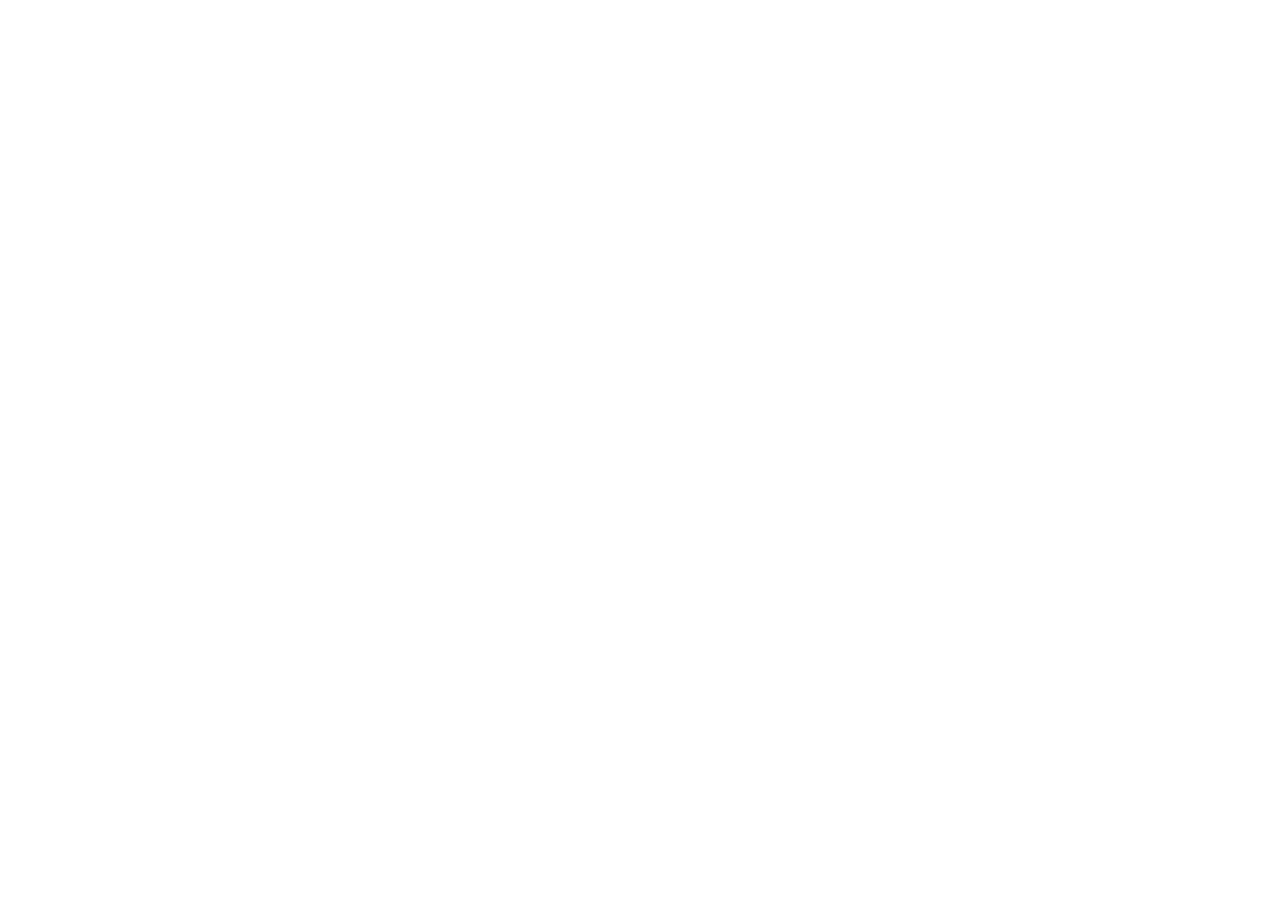
==== Assessment_10/index.html @ 3c6a5eec "index.html" ====
<!--DON'T TOUCH ANYTHING IN THIS FILE!-->
<!doctype html>

<html>
<head>

  <title>Checkerboard</title>
  <link rel="stylesheet" href="css/styles.css">

</head>

<body>
    <!--DON'T TOUCH ANYTHING IN THIS FILE!-->
    <div id="board">
      <div class="square"></div>
      <div class="square"></div>
      <div class="square"></div>
      <div class="square"></div>
      <div class="square"></div>
      <div class="square"></div>
      <div class="square"></div>
      <div class="square"></div>
      <div class="square"></div>
      <div class="square"></div>
      <div class="square"></div>
      <div class="square"></div>
      <div class="square"></div>
      <div class="square"></div>
      <div class="square"></div>
      <div class="square"></div>
      <div class="square"></div>
      <div class="square"></div>
      <div class="square"></div>
      <div class="square"></div>
      <div class="square"></div>
      <div class="square"></div>
      <div class="square"></div>
      <div class="square"></div>
      <div class="square"></div>
    </div>
</body>
</html>
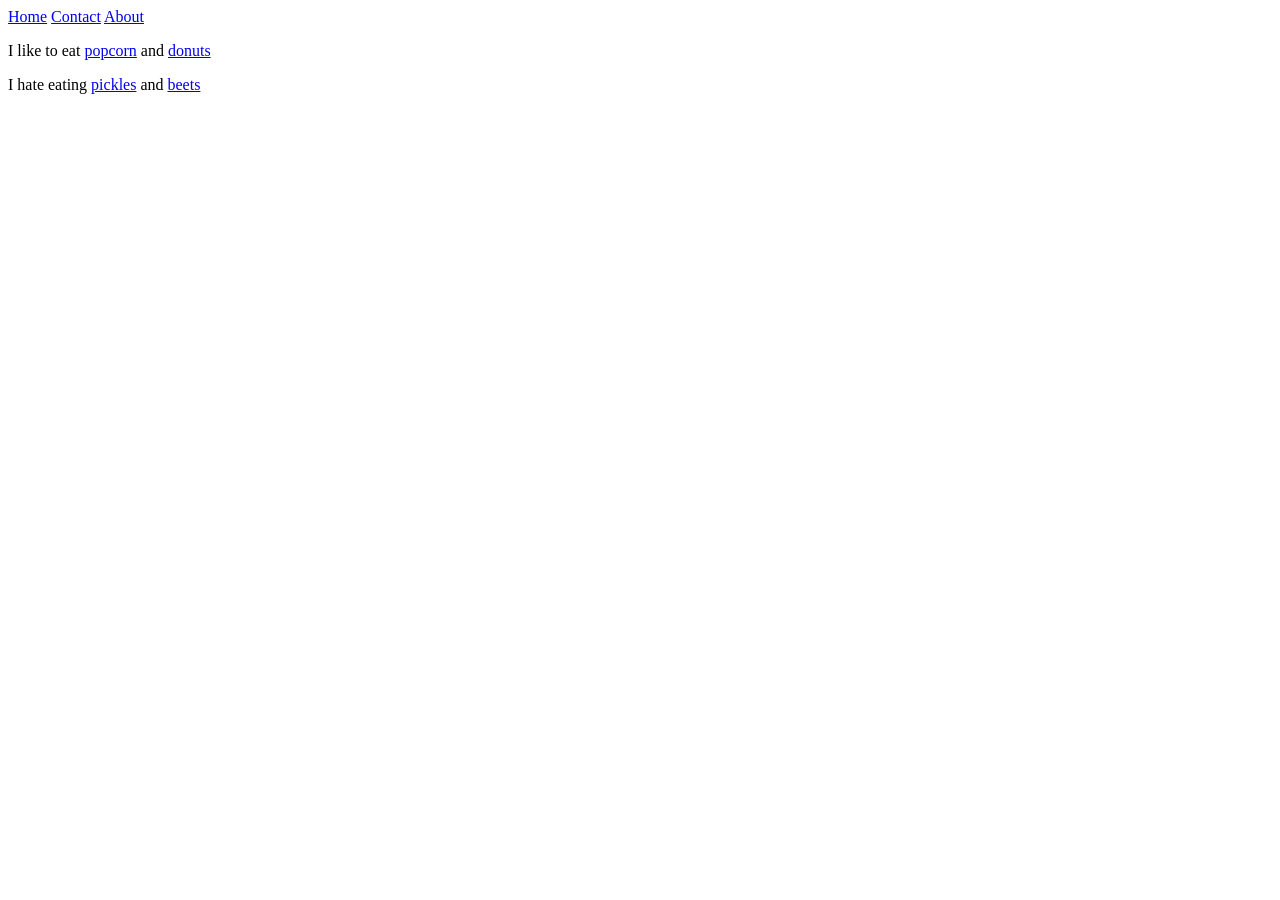
==== commit 20c4e96e: "index.html" ====
--- a/Assessment_10/index.html
+++ b/Assessment_10/index.html
@@ -1,42 +1,25 @@
-<!--DON'T TOUCH ANYTHING IN THIS FILE!-->
-<!doctype html>
-
-<html>
+<!--DON'T CHANGE THIS FILE (PLEASE!)-->
+<!DOCTYPE html>
+<html lang="en">
 <head>
-
-  <title>Checkerboard</title>
-  <link rel="stylesheet" href="css/styles.css">
-
+  <meta charset="UTF-8">
+  <meta name="viewport" content="width=device-width, initial-scale=1.0">
+  <title>Document</title>
 </head>
-
 <body>
-    <!--DON'T TOUCH ANYTHING IN THIS FILE!-->
-    <div id="board">
-      <div class="square"></div>
-      <div class="square"></div>
-      <div class="square"></div>
-      <div class="square"></div>
-      <div class="square"></div>
-      <div class="square"></div>
-      <div class="square"></div>
-      <div class="square"></div>
-      <div class="square"></div>
-      <div class="square"></div>
-      <div class="square"></div>
-      <div class="square"></div>
-      <div class="square"></div>
-      <div class="square"></div>
-      <div class="square"></div>
-      <div class="square"></div>
-      <div class="square"></div>
-      <div class="square"></div>
-      <div class="square"></div>
-      <div class="square"></div>
-      <div class="square"></div>
-      <div class="square"></div>
-      <div class="square"></div>
-      <div class="square"></div>
-      <div class="square"></div>
-    </div>
+  <header>
+    <a href="/home">Home</a>
+    <a href="/contact">Contact</a>
+    <a href="/about">About</a>
+  </header>
+  
+  <p>
+    I like to eat <a href="/popcorn">popcorn</a> and <a href="/donuts">donuts</a>
+  </p>
+  
+  <p id="dislikes">
+    I hate eating <a href="/pickles">pickles</a> and <a href="/beets">beets</a>
+  </p>
+  
 </body>
 </html>
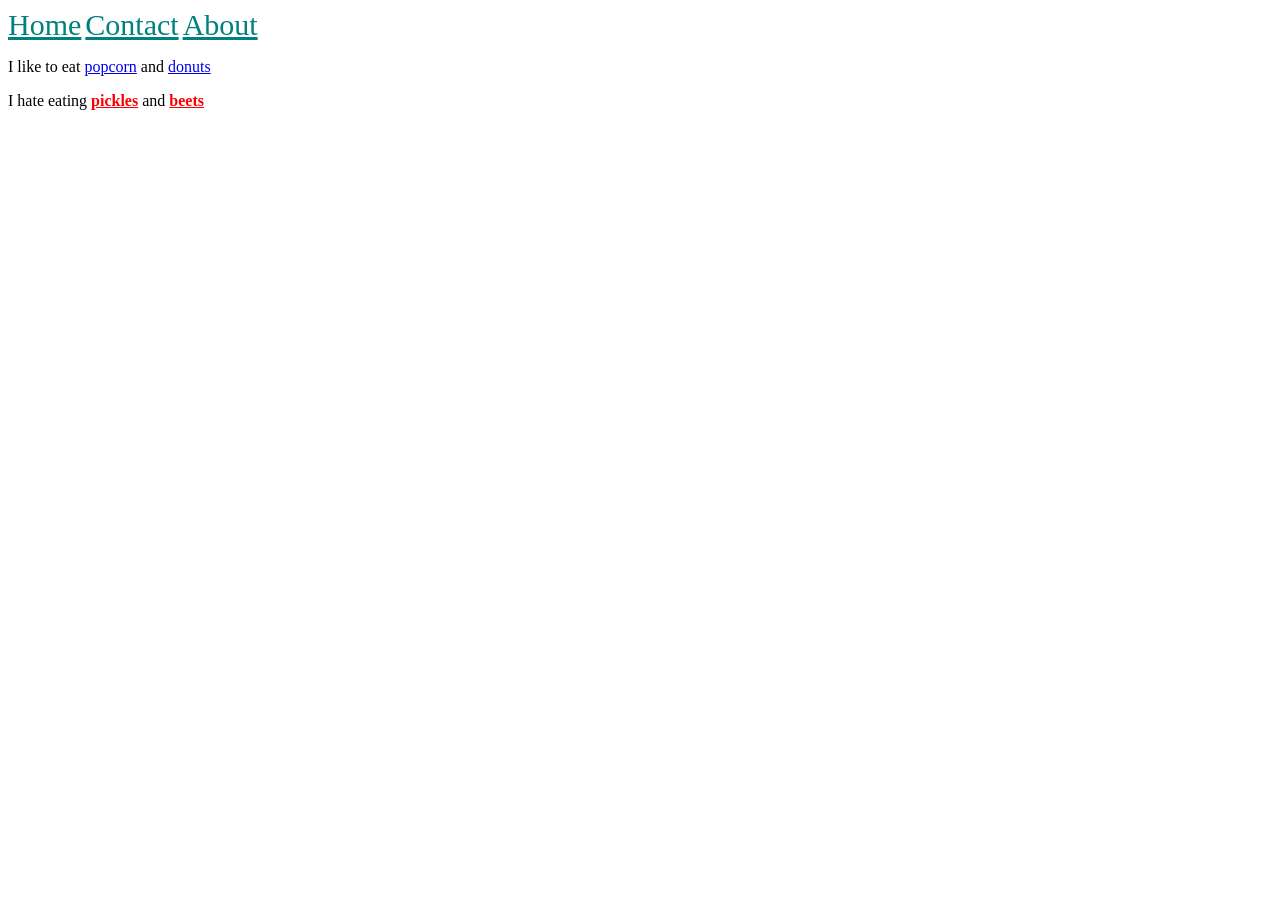
==== commit cd8992ed: "index.html" ====
--- a/Assessment_10/index.html
+++ b/Assessment_10/index.html
@@ -5,6 +5,7 @@
   <meta charset="UTF-8">
   <meta name="viewport" content="width=device-width, initial-scale=1.0">
   <title>Document</title>
+  <link rel="stylesheet" href="app.css">
 </head>
 <body>
   <header>
--- a/Assessment_10/app.css
+++ b/Assessment_10/app.css
@@ -0,0 +1,9 @@
+header a{
+    color: teal;
+    font-size: 30px;
+}
+
+#dislikes a{
+color:red;
+font-weight: bold;
+}
